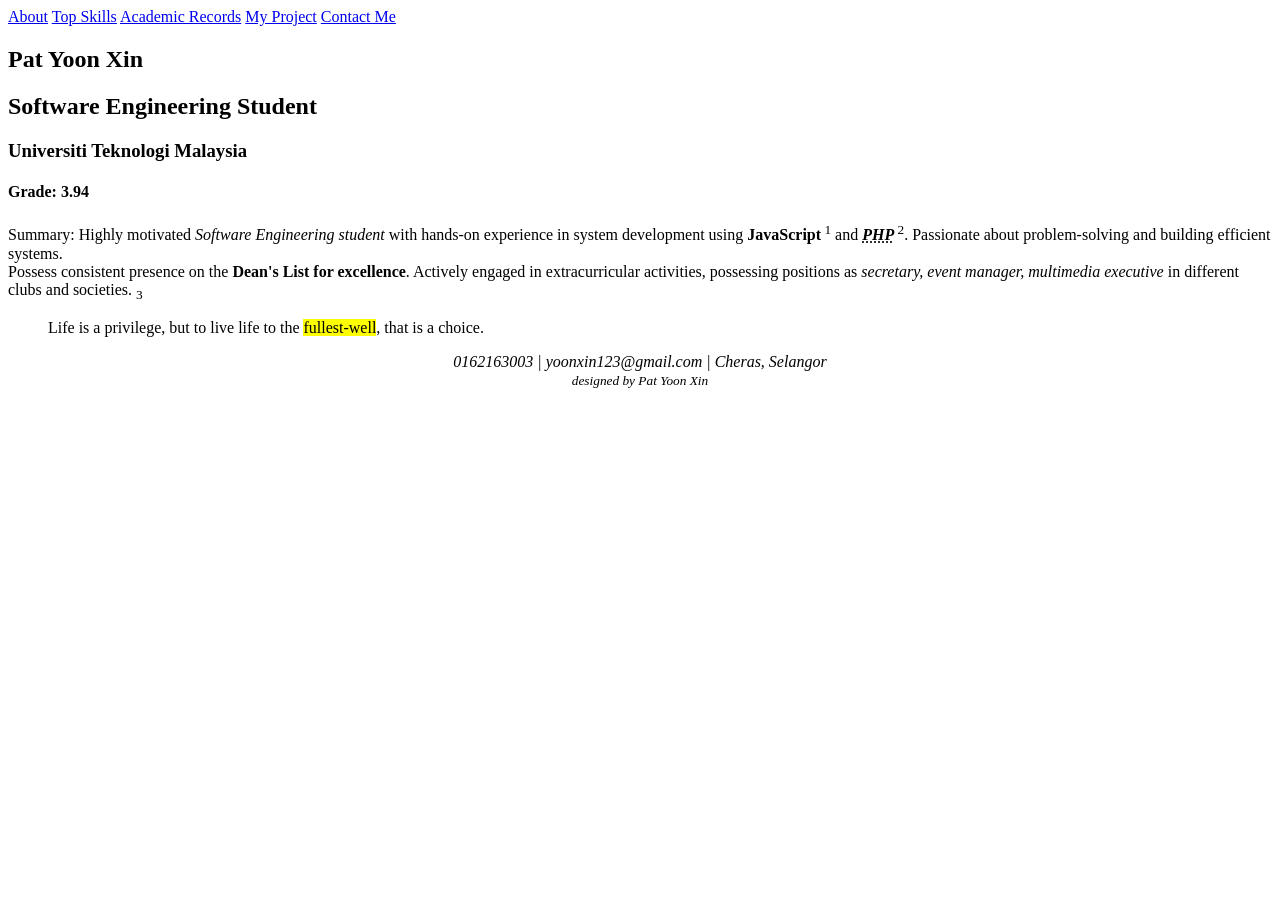
==== about.html @ bc4ffd19 "Separated one index file into different files" ====
<!DOCTYPE html>
<html lang="en">
<title>
	<meta charset="UTF-8">
	<meta name="description" >
</title>

<body>
	<header>
		<nav>
			<a href="about.html">About</a>
			<a href="skills.html">Top Skills</a>
			<a href="academic.html">Academic Records</a>
			<a href="project.html">My Project</a>
			<a href="contact.html">Contact Me</a>
		</nav>
	</header>
	
	<main>
		<section id="About">
			<h1>Pat Yoon Xin</h1>
			<h2>Software Engineering Student</h2>
			<h3>Universiti Teknologi Malaysia</h3>
			<h4>Grade: 3.94</h4>
			<p>Summary: Highly motivated <em>Software Engineering student</em> with hands-on experience in system development using <strong>JavaScript</strong><sup> 1</sup> and <dfn><abbr title="HyperText Preprocessor"><strong>PHP</strong></abbr></dfn><sup> 2</sup>. Passionate about problem-solving and building efficient systems. <br> Possess consistent presence on the <b>Dean's List for excellence</b>. Actively engaged in extracurricular activities, possessing positions as <i>secretary, event manager, multimedia executive</i> in different clubs and societies. <sub> 3</sub></p>

			<!-- b is to draw attention to text for utilitarian purposes, appeared as bold text.
				 i is to represent text in an alternate voice or mood, appeared as italic text -->

			<blockquote cite = "https://www.simplyfiercely.com/live-to-the-fullest-quotes/">Life is a privilege, but to live life to the <mark>fullest-well</mark>, that is a choice.</blockquote>
		</section>

	</main>
	
	<footer>
		<address>
			<center>0162163003 | yoonxin123@gmail.com | Cheras, Selangor</center>
			<center><small>designed by Pat Yoon Xin</small></center>
		</address>
	</footer>
</body>
</html>
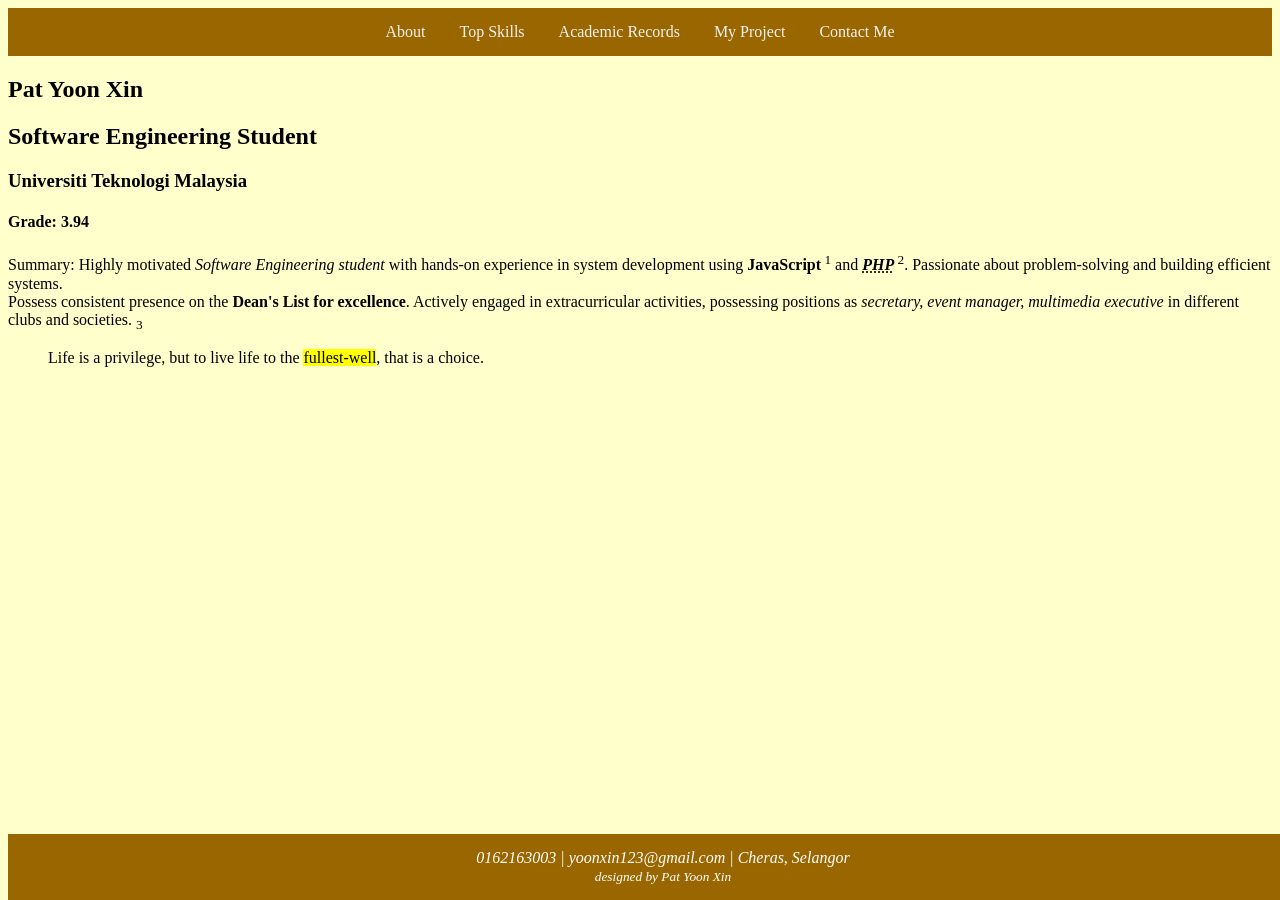
==== commit 811c42a5: "Added inline styles to decorate the pages" ====
--- a/about.html
+++ b/about.html
@@ -5,18 +5,18 @@
 	<meta name="description" >
 </title>
 
-<body>
+<body style="background-color: #ffffcc;font-family: Garamond, serif;">
 	<header>
-		<nav>
-			<a href="about.html">About</a>
-			<a href="skills.html">Top Skills</a>
-			<a href="academic.html">Academic Records</a>
-			<a href="project.html">My Project</a>
-			<a href="contact.html">Contact Me</a>
+		<nav style="text-align: center;padding: 15px;background-color: #996600">
+			<a style="color: #f2f2f2;text-align: center;padding: 15px;text-decoration: none;" href="about.html">About</a>
+			<a style="color: #f2f2f2;text-align: center;padding: 15px;text-decoration: none;"href="skills.html">Top Skills</a>
+			<a style="color: #f2f2f2;text-align: center;padding: 15px;text-decoration: none;"href="academic.html">Academic Records</a>
+			<a style="color: #f2f2f2;text-align: center;padding: 15px;text-decoration: none;"href="project.html">My Project</a>
+			<a style="color: #f2f2f2;text-align: center;padding: 15px;text-decoration: none;"href="contact.html">Contact Me</a>
 		</nav>
 	</header>
 	
-	<main>
+	<main style="padding-bottom: 80px;">
 		<section id="About">
 			<h1>Pat Yoon Xin</h1>
 			<h2>Software Engineering Student</h2>
@@ -33,9 +33,9 @@
 	</main>
 	
 	<footer>
-		<address>
-			<center>0162163003 | yoonxin123@gmail.com | Cheras, Selangor</center>
-			<center><small>designed by Pat Yoon Xin</small></center>
+		<address style="position: fixed; bottom: 0;width: 100%;padding: 15px;background-color: #996600;color: white;text-align: center;">
+			0162163003 | yoonxin123@gmail.com | Cheras, Selangor<br>
+			<small>designed by Pat Yoon Xin</small>
 		</address>
 	</footer>
 </body>
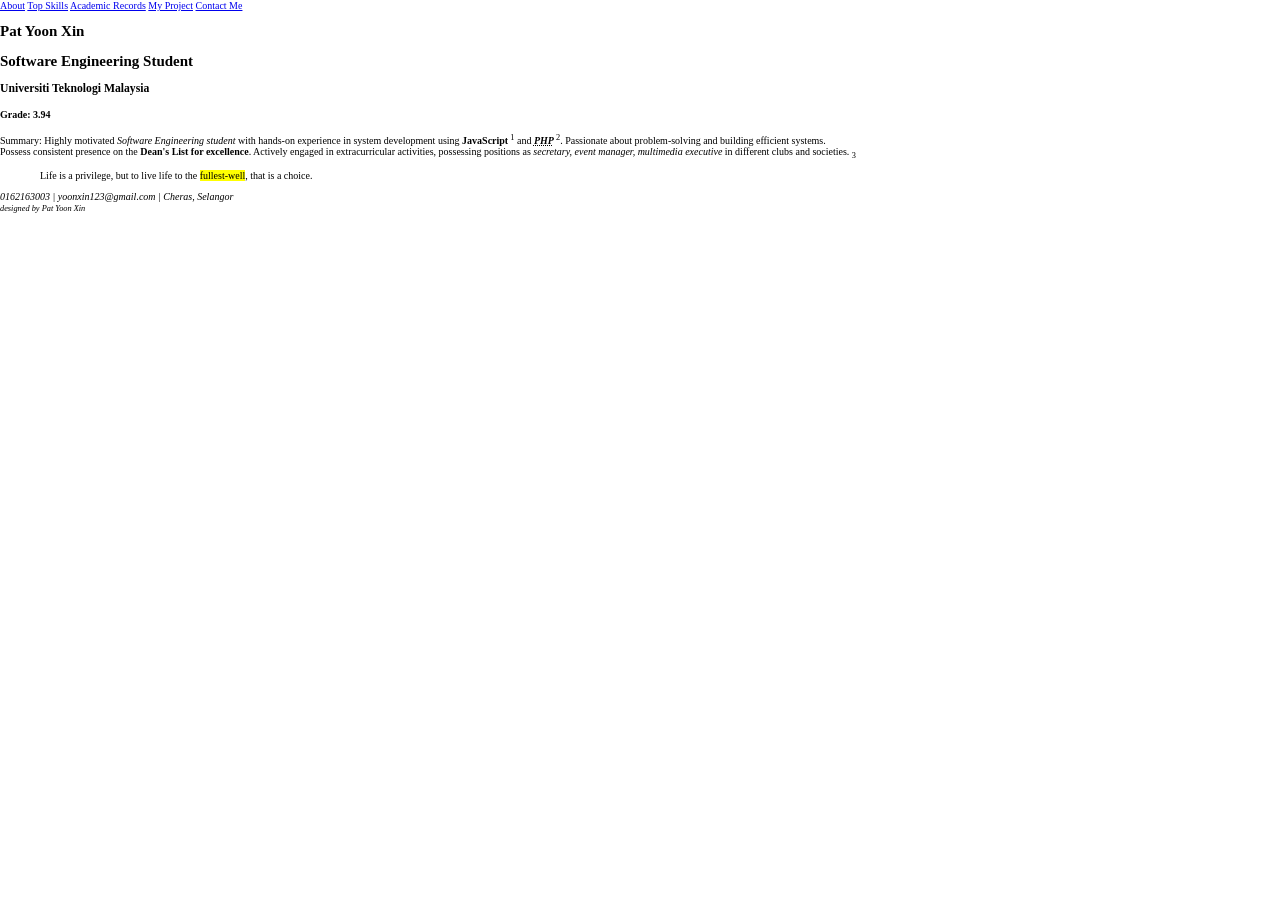
==== commit fb2615eb: "Completed task 1: CSS Architecture & Custom Properties" ====
--- a/about.html
+++ b/about.html
@@ -1,22 +1,26 @@
 <!DOCTYPE html>
 <html lang="en">
-<title>
-	<meta charset="UTF-8">
-	<meta name="description" >
-</title>
 
-<body style="background-color: #ffffcc;font-family: Garamond, serif;">
+<head>
+    <meta charset="UTF-8">
+    <meta name="description" content="Portfolio of Pat Yoon Xin">
+    <title>About</title>
+
+    <link rel="stylesheet" href="style.css">
+</head>
+
+<body>
 	<header>
-		<nav style="text-align: center;padding: 15px;background-color: #996600">
-			<a style="color: #f2f2f2;text-align: center;padding: 15px;text-decoration: none;" href="about.html">About</a>
-			<a style="color: #f2f2f2;text-align: center;padding: 15px;text-decoration: none;"href="skills.html">Top Skills</a>
-			<a style="color: #f2f2f2;text-align: center;padding: 15px;text-decoration: none;"href="academic.html">Academic Records</a>
-			<a style="color: #f2f2f2;text-align: center;padding: 15px;text-decoration: none;"href="project.html">My Project</a>
-			<a style="color: #f2f2f2;text-align: center;padding: 15px;text-decoration: none;"href="contact.html">Contact Me</a>
+		<nav>
+			<a href="about.html">About</a>
+			<a href="skills.html">Top Skills</a>
+			<a href="academic.html">Academic Records</a>
+			<a href="project.html">My Project</a>
+			<a href="contact.html">Contact Me</a>
 		</nav>
 	</header>
 	
-	<main style="padding-bottom: 80px;">
+	<main>
 		<section id="About">
 			<h1>Pat Yoon Xin</h1>
 			<h2>Software Engineering Student</h2>
@@ -33,7 +37,7 @@
 	</main>
 	
 	<footer>
-		<address style="position: fixed; bottom: 0;width: 100%;padding: 15px;background-color: #996600;color: white;text-align: center;">
+		<address>
 			0162163003 | yoonxin123@gmail.com | Cheras, Selangor<br>
 			<small>designed by Pat Yoon Xin</small>
 		</address>
--- a/style.css
+++ b/style.css
@@ -0,0 +1,36 @@
+@import url('https://fonts.googleapis.com/css2?family=Playfair:ital,opsz,wght@0,5..1200,300..900;1,5..1200,300..900&display=swap');
+
+*,
+*::before,
+*::after {
+  box-sizing: border-box;
+}
+
+html {
+  font-size: 62.5%; /* 1rem = 10px */
+}
+
+body {
+  margin: 0;
+  padding: 0;
+}
+
+:root{
+	--color-primary: #5d3629;
+	--color-primary-light: #fcf8f2;
+
+	--color-accent: #fffefe;
+	--color-accent-light: #ffffff;
+
+	--color-grey-dark: #9d8879;
+	--color-grey: #cfc7c0;
+	--color-grey-light: #dddddd;
+
+	--font-heading: 'Playfair', serif;
+    --font-body: 'Garamond', serif;
+
+    --space-sm: 0.8rem;
+    --space-md: 1.6rem;
+    --space-lg: 3.2rem;
+
+}
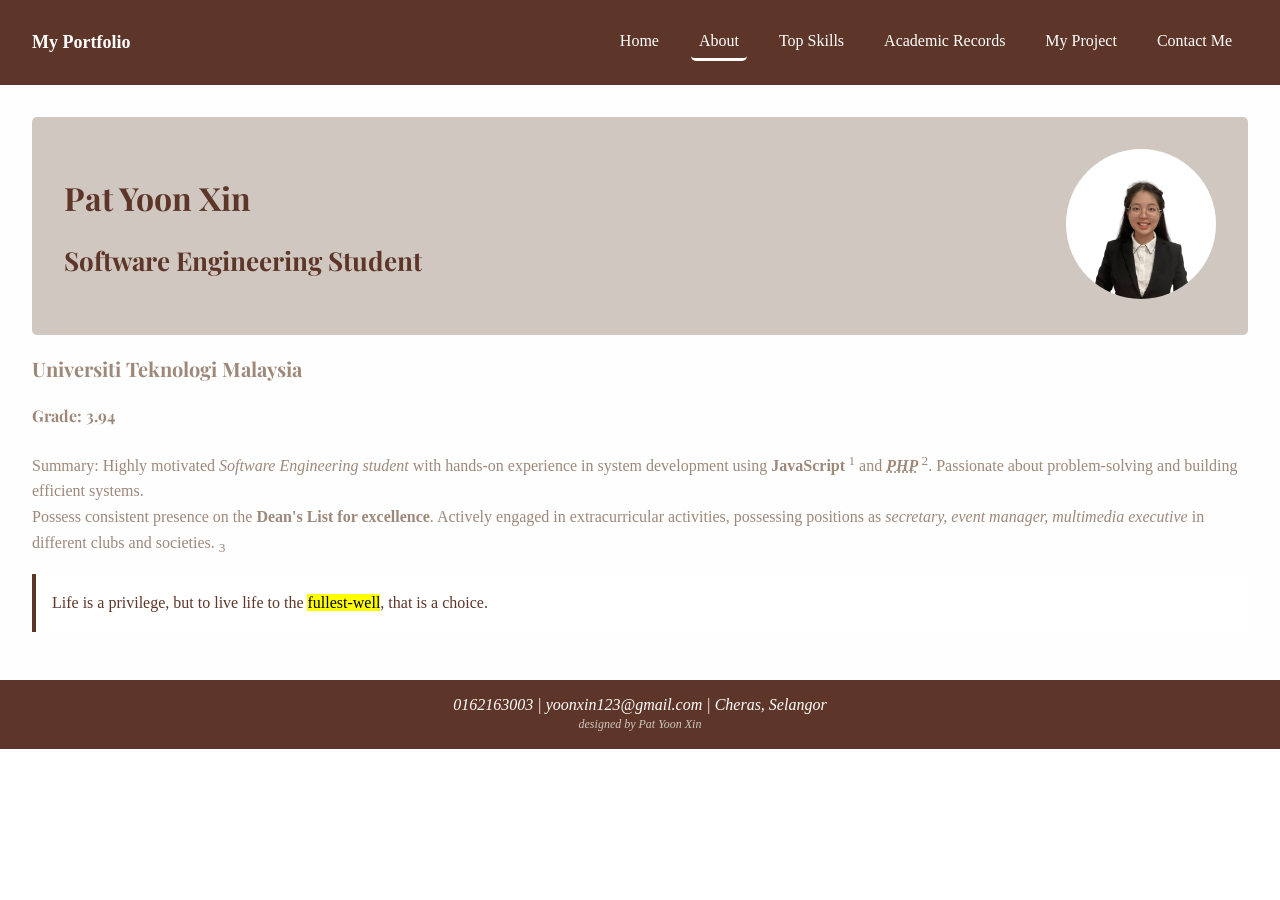
==== commit 3174f66b: "Completed task 3: Navigation & Header with Flexbox" ====
--- a/about.html
+++ b/about.html
@@ -4,26 +4,43 @@
 <head>
     <meta charset="UTF-8">
     <meta name="description" content="Portfolio of Pat Yoon Xin">
-    <title>About</title>
+    <title>Home</title>
 
     <link rel="stylesheet" href="style.css">
 </head>
 
 <body>
 	<header>
-		<nav>
-			<a href="about.html">About</a>
-			<a href="skills.html">Top Skills</a>
-			<a href="academic.html">Academic Records</a>
-			<a href="project.html">My Project</a>
-			<a href="contact.html">Contact Me</a>
+		<nav class="nav">
+			<div class="nav-container">
+				<span class="site-name">My Portfolio</span>
+
+				<div class="nav-links">
+					<a href="index.html">Home</a>
+					<a href="about.html" class="active">About</a>
+					<a href="skills.html">Top Skills</a>
+					<a href="academic.html">Academic Records</a>
+					<a href="project.html">My Project</a>
+					<a href="contact.html">Contact Me</a>
+
+				</div>
+			</div>
 		</nav>
 	</header>
 	
 	<main>
 		<section id="About">
-			<h1>Pat Yoon Xin</h1>
-			<h2>Software Engineering Student</h2>
+			
+			<div class="header-content">
+				<div class="text">
+					<h1>Pat Yoon Xin</h1>
+					<h2>Software Engineering Student</h2>
+				</div>
+
+				<div class="profile-img">
+					<img src="profile.png" alt="Profile Image">
+				</div>
+			</div>
 			<h3>Universiti Teknologi Malaysia</h3>
 			<h4>Grade: 3.94</h4>
 			<p>Summary: Highly motivated <em>Software Engineering student</em> with hands-on experience in system development using <strong>JavaScript</strong><sup> 1</sup> and <dfn><abbr title="HyperText Preprocessor"><strong>PHP</strong></abbr></dfn><sup> 2</sup>. Passionate about problem-solving and building efficient systems. <br> Possess consistent presence on the <b>Dean's List for excellence</b>. Actively engaged in extracurricular activities, possessing positions as <i>secretary, event manager, multimedia executive</i> in different clubs and societies. <sub> 3</sub></p>
--- a/style.css
+++ b/style.css
@@ -1,5 +1,6 @@
-@import url('https://fonts.googleapis.com/css2?family=Playfair:ital,opsz,wght@0,5..1200,300..900;1,5..1200,300..900&display=swap');
-
+@import url('https://fonts.googleapis.com/css2?family=Playfair+Display&display=swap');
+
+/*CSS RESET*/
 *,
 *::before,
 *::after {
@@ -13,24 +14,222 @@
 body {
   margin: 0;
   padding: 0;
-}
-
-:root{
-	--color-primary: #5d3629;
-	--color-primary-light: #fcf8f2;
-
-	--color-accent: #fffefe;
-	--color-accent-light: #ffffff;
-
-	--color-grey-dark: #9d8879;
-	--color-grey: #cfc7c0;
-	--color-grey-light: #dddddd;
-
-	--font-heading: 'Playfair', serif;
-    --font-body: 'Garamond', serif;
-
-    --space-sm: 0.8rem;
-    --space-md: 1.6rem;
-    --space-lg: 3.2rem;
-
+  font-family: var(--font-body);
+  font-size: 1.6rem;
+  color: var(--color-default);
+}
+
+/*DESIGN TOKENS*/
+:root {
+  /* Primary Colors */
+  --color-primary: #5d3629;			/* for nav,footer, big heading */
+  --color-primary-light: #fcf8f2;	/* for main background */
+
+  /* Accent Colors */
+  --color-accent: #fffefe;			/* nearly white for small background */
+  --color-accent-light: #ffffff;	/* white for constrast font color*/
+
+  /* Neutral Colors */
+  --color-grey-dark: #9d8879;		/* for heading, p font color */
+  --color-grey: #cfc7c0;			/* for small font color */
+  --color-grey-light: #dddddd;
+  --color-default: #000000;			/* black for default */
+
+  /* Fonts */
+  --font-heading: 'Playfair Display', serif;
+  --font-body: 'Garamond', serif;
+
+  /* Spacing */
+  --space-sm: 0.8rem;
+  --space-md: 1.6rem;
+  --space-lg: 3.2rem;
+}
+
+
+/*TYPOGRAPHY*/
+h1, h2, h3, h4 {
+  font-family: var(--font-heading);
+}
+
+h1 {
+  font-size: 3.2rem;
+  line-height: 1.2;
+  color: var(--color-primary);
+}
+
+h2 {
+  font-size: 2.6rem;
+  line-height: 1.3;
+  color: var(--color-primary);
+}
+
+h3 {
+  font-size: 2rem;
+  line-height: 1.4;
+  color: var(--color-grey-dark);
+}
+
+h4 {
+  font-size: 1.6rem;
+  line-height: 1.5;
+  color: var(--color-grey-dark);
+}
+
+p {
+  font-size: 1.6rem;
+  line-height: 1.6;
+  color: var(--color-grey-dark);
+  margin-bottom: var(--space-md); 	/* margin = spacing between paragraphs */
+}
+
+small {
+  font-size: 1.2rem;
+  line-height: 1.4;
+  color: var(--color-grey);
+}
+
+blockquote {
+  font-size: 1.6rem;
+  line-height: 1.6;
+  color: var(--color-primary);
+  background-color: var(--color-accent-light);
+  padding: var(--space-md); 		/* padding = space inside */
+  margin: var(--space-md) 0; 		/* margin = space outside */
+  border-left: 0.4rem solid var(--color-primary);
+}
+
+code {
+  font-size: 1.4rem;
+  line-height: 1.6;
+  color: var(--color-grey);
+  background-color: var(--color-accent);
+  padding: 0.2rem 0.4rem;			/* padding = space inside (vertical horizontal)*/
+}
+
+caption {
+  font-size: 1.4rem;
+  line-height: 1.6;
+  color: var(--color-grey);
+  margin-bottom: var(--space-sm);	/* margin = spacing between paragraphs*/
+}
+
+
+/* LAYOUT */
+header {
+  background-color: var(--color-primary);
+  color: var(--color-accent-light);
+  padding: var(--space-md);
+  position: sticky;
+  top: 0;
+  z-index: 100;
+}
+
+main {
+  background-color: var(--color-accent);
+  padding: var(--space-lg);
+}
+
+footer {
+  background-color: var(--color-primary);
+  color: var(--color-accent-light);
+  padding: var(--space-md);
+  text-align: center;
+}
+
+
+/* FORM */
+input, textarea, select {
+  padding: var(--space-sm);						/* padding = inner space */
+  border: 0.2rem solid var(--color-grey);
+  margin-bottom: var(--space-md);
+  font-size: 1.4rem;
+}
+
+/* accessible focus indicator */
+input:focus, textarea:focus, select:focus {
+  outline: none;
+  box-shadow: 0 0 0 3px var(--color-accent);	/* box-shadow: horizontal vertical blur color;*/
+}
+
+
+/* CARD , PANEL*/
+.card {
+  padding: var(--space-md); 					/* padding = inside spacing */
+  margin: var(--space-lg);						/*margin = outside spacing */
+  background-color: var(--color-accent);
+  border-radius: 1rem;
+  box-shadow: 0 0.4rem 1rem rgba(0,0,0,0.1);
+}
+
+/* BUTTON */
+.button {
+  color: var(--color-accent);
+  border-radius: 0.8rem;
+  background-color: var(--color-primary);
+  padding: var(--space-sm);
+}
+
+/* TASK 3 FLEXBOX */
+/* Deleted previous nav{},header{},  */
+.nav{
+  background-color: var(--color-primary);
+  padding: 0 var(--space-md);
+}
+
+.nav-container{	
+  display: flex;
+  justify-content: space-between;
+  align-items: center;
+}
+
+.site-name{
+  color: var(--color-accent-light);
+  font-size: 1.8rem;
+  font-weight: bold;
+}
+
+.nav-links {
+  display: flex;
+  flex-wrap: wrap; 								/* wrap when screen is small */
+  gap: var(--space-sm); 						/* spacing between links */
+  margin-left: auto; 							/* pushes links to the right */
+}
+
+/* LINKS */
+.nav-links a {
+  padding: var(--space-sm);						/* padding = clickable space */
+  margin: var(--space-sm);						/* margin = spacing between links */
+  color: var(--color-accent-light);
+  border-radius: 0.5rem;
+  transition: color 0.5s, background-color 0.5s;
+  text-decoration: none;
+}
+
+/* HOVER EFFECT */
+.nav-links a:hover {
+  color: var(--color-primary);
+  background-color: var(--color-accent);
+}
+
+/* ACTIVE LINK */
+.nav-links a.active {
+  border-bottom: 0.3rem solid var(--color-accent-light);
+}
+
+.header-content{
+  display:flex;
+  background-color: var(--color-grey);
+  border-radius: 0.5rem;
+  align-items: center;
+  justify-content: space-between;
+  padding: var(--space-lg);
+}
+
+.header-content .text{
+  max-width: 60%;
+}
+
+.profile-img img {
+  width: 150px;
+  border-radius: 50%;
 }
